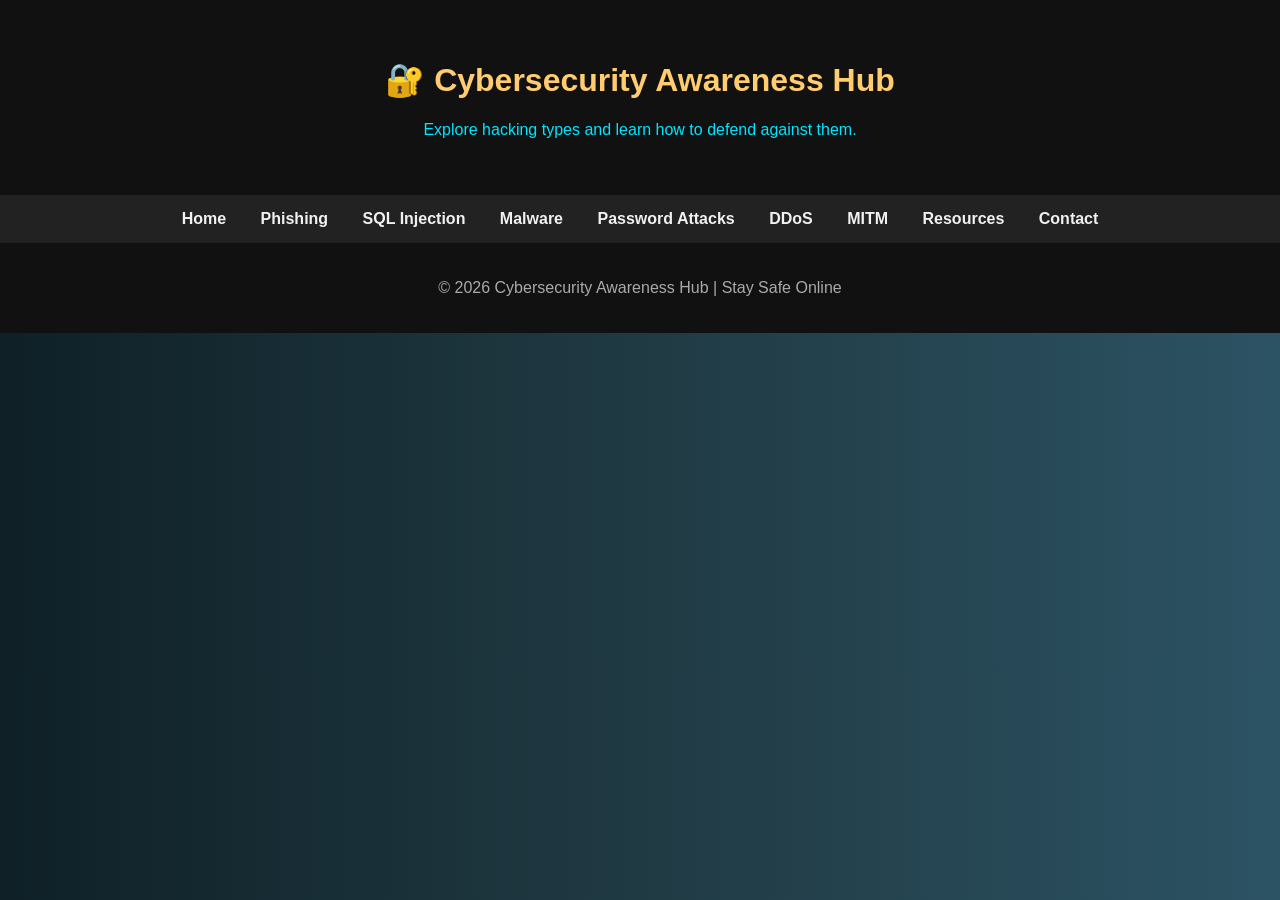
==== index.html @ 56aa050e "Update index.html" ====
<!DOCTYPE html>
<html lang="en">
<head>
  <meta charset="UTF-8">
  <title>Cybersecurity Awareness Hub</title>
  <link rel="stylesheet" href="css/style.css">
  <!-- Font Awesome for icons -->
  <link rel="stylesheet" href="https://cdnjs.cloudflare.com/ajax/libs/font-awesome/6.5.0/css/all.min.css">
</head>
<body>
  <header>
    <h1>🔐 Cybersecurity Awareness Hub</h1>
    <p>Explore hacking types and learn how to defend against them.</p>
  </header>

  <nav>
    <a href="#" onclick="showPage('home')">Home</a>
    <a href="#" onclick="showPage('phishing')">Phishing</a>
    <a href="#" onclick="showPage('sql')">SQL Injection</a>
    <a href="#" onclick="showPage('malware')">Malware</a>
    <a href="#" onclick="showPage('password')">Password Attacks</a>
    <a href="#" onclick="showPage('dos')">DDoS</a>
    <a href="#" onclick="showPage('mitm')">MITM</a>
    <a href="#" onclick="showPage('resources')">Resources</a>
    <a href="#" onclick="showPage('contact')">Contact</a>
  </nav>

  <main>
    <!-- Other sections remain the same -->

    <section id="contact" class="hidden">
      <h2>📞 Contact Me</h2>
      <p><strong>Name:</strong> Karthick R</p>
      <p>
        <i class="fab fa-instagram"></i> 
        <a href="https://instagram.com/your_instagram" target="_blank">@karthick.r24</a>
      </p>
      <p>
        <i class="fas fa-envelope"></i> 
        <a href="mailto:yourgmail@gmail.com">karthickrajendran2411@gmail.com</a>
      </p>
      <p>
        <i class="fas fa-phone"></i> +91-8190873057
      </p>
    </section>
  </main>

  <footer>
    <p>© 2026 Cybersecurity Awareness Hub | Stay Safe Online</p>
  </footer>

  <script>
    function showPage(pageId) {
      document.querySelectorAll('section').forEach(sec => sec.classList.add('hidden'));
      document.getElementById(pageId).classList.remove('hidden');
    }
  </script>
</body>
</html>
---- css/style.css ----
body {
  font-family: 'Poppins', Arial, sans-serif;
  margin: 0;
  padding: 0;
  background: linear-gradient(to right, #0f2027, #203a43, #2c5364);
  color: #f1f1f1;
}

header {
  text-align: center;
  padding: 40px;
  background: #111;
  color: #00e5ff;
  box-shadow: 0 4px 8px rgba(0,0,0,0.5);
}

nav {
  background: #222;
  padding: 15px;
  text-align: center;
}

nav a {
  color: #f1f1f1;
  margin: 0 15px;
  text-decoration: none;
  font-weight: bold;
  transition: color 0.3s ease;
}

nav a:hover {
  color: #ff9800;
}

main section {
  padding: 30px;
  margin: 20px auto;
  max-width: 900px;
  background: rgba(255,255,255,0.1);
  border-radius: 12px;
  box-shadow: 0 6px 12px rgba(0,0,0,0.4);
  animation: fadeIn 1s ease-in-out;
}

h1, h2 {
  color: #ffcc70;
}

ul li a {
  color: #00e5ff;
  text-decoration: none;
}

ul li a:hover {
  text-decoration: underline;
}

footer {
  text-align: center;
  padding: 20px;
  background: #111;
  color: #aaa;
}

.hidden { display: none; }

@keyframes fadeIn {
  from { opacity: 0; transform: translateY(20px); }
  to { opacity: 1; transform: translateY(0); }
}
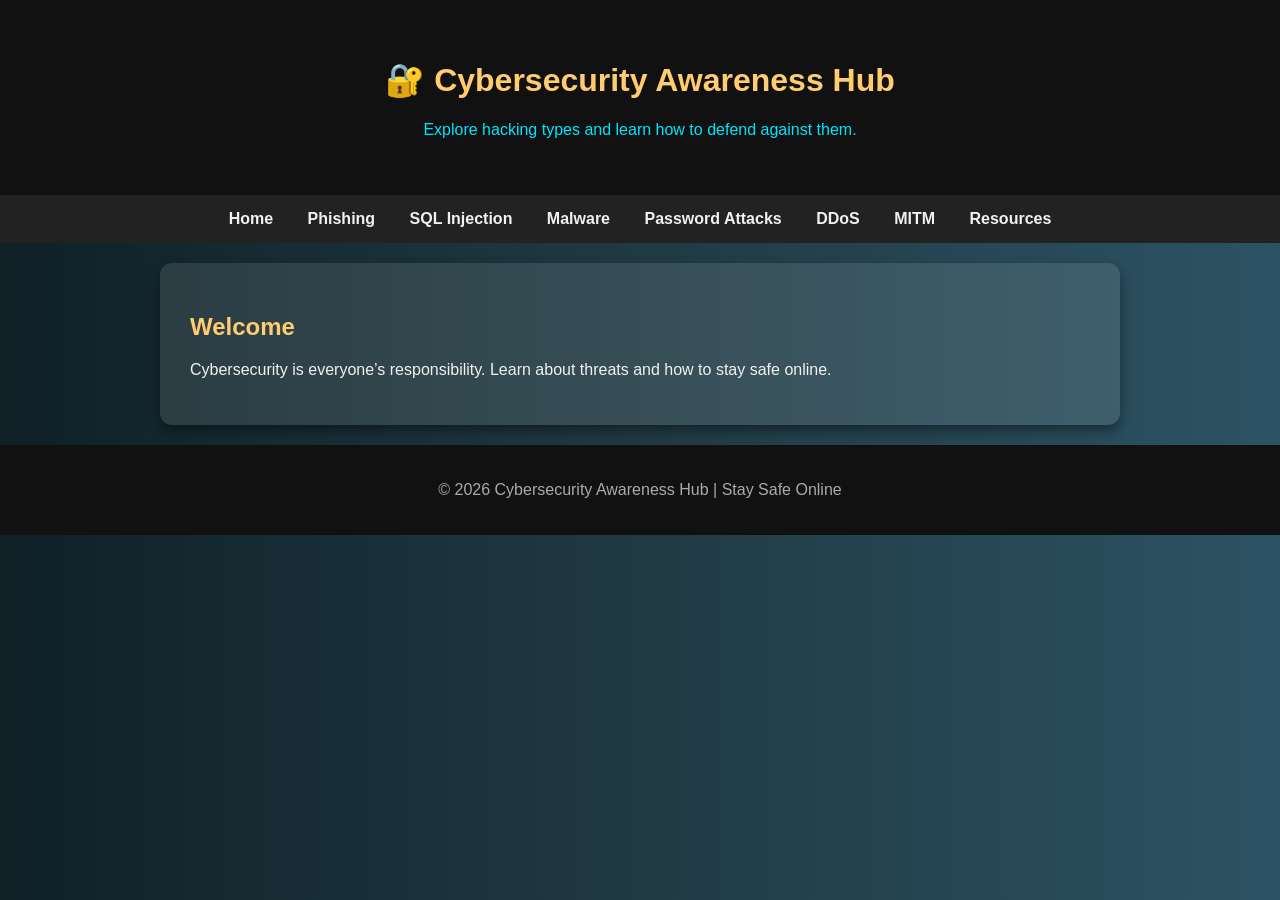
==== commit 41d43299: "Update index.html" ====
--- a/index.html
+++ b/index.html
@@ -4,8 +4,6 @@
   <meta charset="UTF-8">
   <title>Cybersecurity Awareness Hub</title>
   <link rel="stylesheet" href="css/style.css">
-  <!-- Font Awesome for icons -->
-  <link rel="stylesheet" href="https://cdnjs.cloudflare.com/ajax/libs/font-awesome/6.5.0/css/all.min.css">
 </head>
 <body>
   <header>
@@ -22,26 +20,57 @@
     <a href="#" onclick="showPage('dos')">DDoS</a>
     <a href="#" onclick="showPage('mitm')">MITM</a>
     <a href="#" onclick="showPage('resources')">Resources</a>
-    <a href="#" onclick="showPage('contact')">Contact</a>
   </nav>
 
   <main>
-    <!-- Other sections remain the same -->
+    <section id="home">
+      <h2>Welcome</h2>
+      <p>Cybersecurity is everyone’s responsibility. Learn about threats and how to stay safe online.</p>
+    </section>
 
-    <section id="contact" class="hidden">
-      <h2>📞 Contact Me</h2>
-      <p><strong>Name:</strong> Karthick R</p>
-      <p>
-        <i class="fab fa-instagram"></i> 
-        <a href="https://instagram.com/your_instagram" target="_blank">@karthick.r24</a>
-      </p>
-      <p>
-        <i class="fas fa-envelope"></i> 
-        <a href="mailto:yourgmail@gmail.com">karthickrajendran2411@gmail.com</a>
-      </p>
-      <p>
-        <i class="fas fa-phone"></i> +91-8190873057
-      </p>
+    <section id="phishing" class="hidden">
+      <h2>🎣 Phishing</h2>
+      <p>Fraudulent attempts to steal sensitive information via fake emails or websites.</p>
+      <p><strong>Defense:</strong> Verify senders, avoid suspicious links, enable spam filters.</p>
+    </section>
+
+    <section id="sql" class="hidden">
+      <h2>💾 SQL Injection</h2>
+      <p>Attackers exploit database query vulnerabilities to access or manipulate data.</p>
+      <p><strong>Defense:</strong> Use parameterized queries, sanitize inputs, apply least-privilege DB access.</p>
+    </section>
+
+    <section id="malware" class="hidden">
+      <h2>🦠 Malware Attacks</h2>
+      <p>Viruses, worms, and ransomware designed to damage or steal data.</p>
+      <p><strong>Defense:</strong> Keep software updated, use antivirus tools, avoid untrusted downloads.</p>
+    </section>
+
+    <section id="password" class="hidden">
+      <h2>🔑 Password Attacks</h2>
+      <p>Hackers use brute-force or dictionary attacks to crack weak passwords.</p>
+      <p><strong>Defense:</strong> Enforce strong password policies, enable MFA, use password managers.</p>
+    </section>
+
+    <section id="dos" class="hidden">
+      <h2>🌐 Denial of Service (DDoS)</h2>
+      <p>Flooding servers with traffic to make them unavailable.</p>
+      <p><strong>Defense:</strong> Use firewalls, rate limiting, and DDoS protection services.</p>
+    </section>
+
+    <section id="mitm" class="hidden">
+      <h2>📡 Man-in-the-Middle (MITM)</h2>
+      <p>Intercepting communication between two parties to steal or alter data.</p>
+      <p><strong>Defense:</strong> Use HTTPS/TLS, VPNs, avoid public Wi-Fi for sensitive transactions.</p>
+    </section>
+
+    <section id="resources" class="hidden">
+      <h2>📚 Resources</h2>
+      <ul>
+        <li><a href="https://owasp.org">OWASP Foundation</a></li>
+        <li><a href="https://www.cisa.gov">CISA Cybersecurity</a></li>
+        <li><a href="https://www.cyber.gov.au">Australian Cyber Security Centre</a></li>
+      </ul>
     </section>
   </main>
 
@@ -57,4 +86,3 @@
   </script>
 </body>
 </html>
-
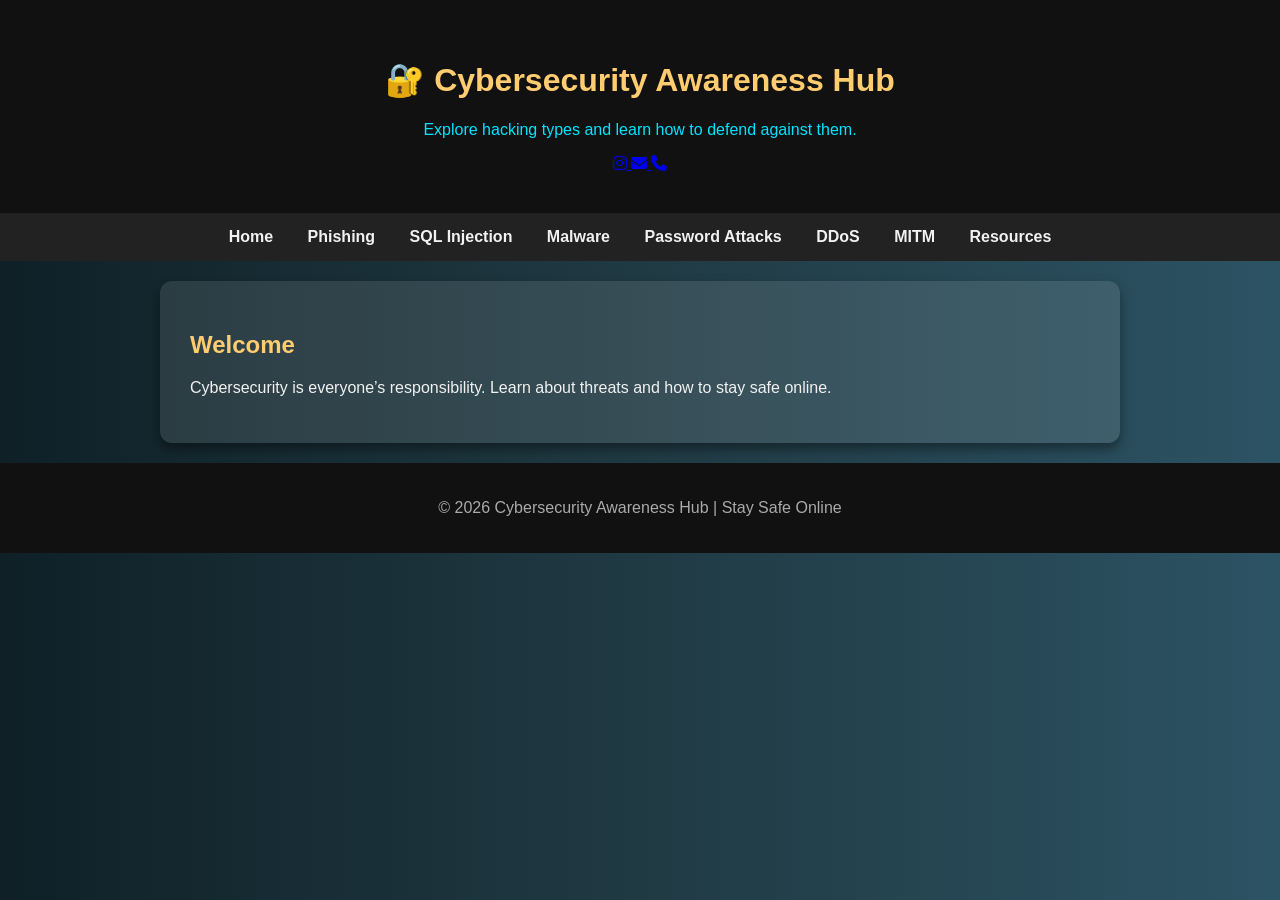
==== commit 84705a1c: "Update index.html" ====
--- a/index.html
+++ b/index.html
@@ -4,13 +4,29 @@
   <meta charset="UTF-8">
   <title>Cybersecurity Awareness Hub</title>
   <link rel="stylesheet" href="css/style.css">
+  <!-- Font Awesome for icons -->
+  <link rel="stylesheet" href="https://cdnjs.cloudflare.com/ajax/libs/font-awesome/6.5.0/css/all.min.css">
 </head>
 <body>
   <header>
     <h1>🔐 Cybersecurity Awareness Hub</h1>
     <p>Explore hacking types and learn how to defend against them.</p>
+
+    <!-- Contact bar in top-right -->
+    <div class="contact-bar">
+      <a href="https://instagram.com/karthick.r24" target="_blank">
+        <i class="fab fa-instagram"></i>
+      </a>
+      <a href="mailto:karthickrajendran2411@gmail.com">
+        <i class="fas fa-envelope"></i>
+      </a>
+      <a href="tel:+918190873057">
+        <i class="fas fa-phone"></i>
+      </a>
+    </div>
   </header>
 
+  <!-- Your existing nav and sections remain unchanged -->
   <nav>
     <a href="#" onclick="showPage('home')">Home</a>
     <a href="#" onclick="showPage('phishing')">Phishing</a>
@@ -27,51 +43,7 @@
       <h2>Welcome</h2>
       <p>Cybersecurity is everyone’s responsibility. Learn about threats and how to stay safe online.</p>
     </section>
-
-    <section id="phishing" class="hidden">
-      <h2>🎣 Phishing</h2>
-      <p>Fraudulent attempts to steal sensitive information via fake emails or websites.</p>
-      <p><strong>Defense:</strong> Verify senders, avoid suspicious links, enable spam filters.</p>
-    </section>
-
-    <section id="sql" class="hidden">
-      <h2>💾 SQL Injection</h2>
-      <p>Attackers exploit database query vulnerabilities to access or manipulate data.</p>
-      <p><strong>Defense:</strong> Use parameterized queries, sanitize inputs, apply least-privilege DB access.</p>
-    </section>
-
-    <section id="malware" class="hidden">
-      <h2>🦠 Malware Attacks</h2>
-      <p>Viruses, worms, and ransomware designed to damage or steal data.</p>
-      <p><strong>Defense:</strong> Keep software updated, use antivirus tools, avoid untrusted downloads.</p>
-    </section>
-
-    <section id="password" class="hidden">
-      <h2>🔑 Password Attacks</h2>
-      <p>Hackers use brute-force or dictionary attacks to crack weak passwords.</p>
-      <p><strong>Defense:</strong> Enforce strong password policies, enable MFA, use password managers.</p>
-    </section>
-
-    <section id="dos" class="hidden">
-      <h2>🌐 Denial of Service (DDoS)</h2>
-      <p>Flooding servers with traffic to make them unavailable.</p>
-      <p><strong>Defense:</strong> Use firewalls, rate limiting, and DDoS protection services.</p>
-    </section>
-
-    <section id="mitm" class="hidden">
-      <h2>📡 Man-in-the-Middle (MITM)</h2>
-      <p>Intercepting communication between two parties to steal or alter data.</p>
-      <p><strong>Defense:</strong> Use HTTPS/TLS, VPNs, avoid public Wi-Fi for sensitive transactions.</p>
-    </section>
-
-    <section id="resources" class="hidden">
-      <h2>📚 Resources</h2>
-      <ul>
-        <li><a href="https://owasp.org">OWASP Foundation</a></li>
-        <li><a href="https://www.cisa.gov">CISA Cybersecurity</a></li>
-        <li><a href="https://www.cyber.gov.au">Australian Cyber Security Centre</a></li>
-      </ul>
-    </section>
+    <!-- Other sections unchanged -->
   </main>
 
   <footer>
@@ -83,6 +55,7 @@
       document.querySelectorAll('section').forEach(sec => sec.classList.add('hidden'));
       document.getElementById(pageId).classList.remove('hidden');
     }
+    window.onload = function() { showPage('home'); };
   </script>
 </body>
 </html>
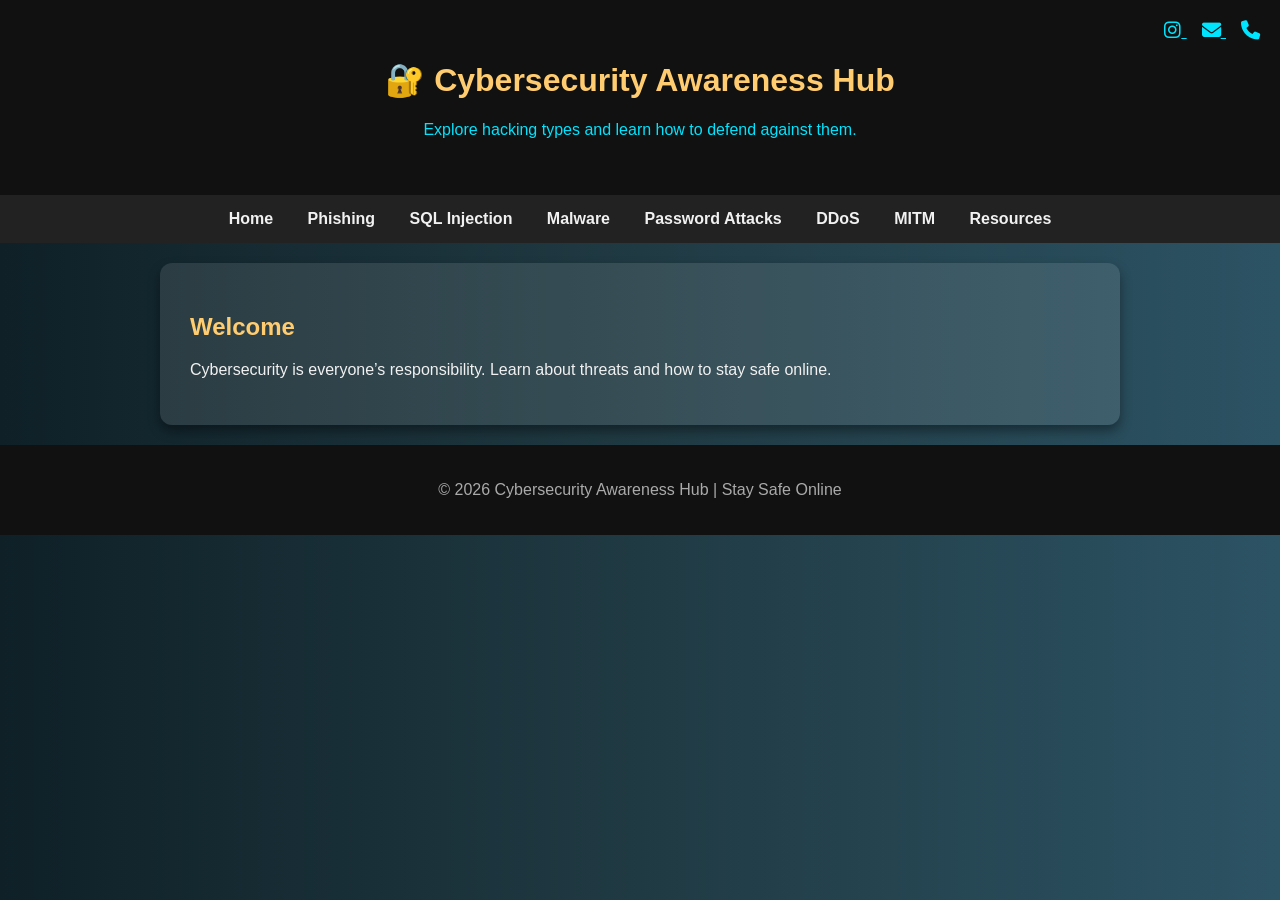
==== commit b7a03ba9: "Update index.html" ====
--- a/index.html
+++ b/index.html
@@ -14,17 +14,18 @@
 
     <!-- Contact bar in top-right -->
     <div class="contact-bar">
-      <a href="https://instagram.com/karthick.r24" target="_blank">
+      <a href="https://instagram.com/lakshmi_srinivasan_20" target="_blank" title="Instagram">
         <i class="fab fa-instagram"></i>
       </a>
-      <a href="mailto:karthickrajendran2411@gmail.com">
+      <a href="mailto:karthickrajendran2411@gmail.com" title="Email">
         <i class="fas fa-envelope"></i>
       </a>
-      <a href="tel:+918190873057">
+      <a href="tel:+918190873057" title="Phone">
         <i class="fas fa-phone"></i>
       </a>
     </div>
   </header>
+
 
   <!-- Your existing nav and sections remain unchanged -->
   <nav>
@@ -59,3 +60,4 @@
   </script>
 </body>
 </html>
+
--- a/css/style.css
+++ b/css/style.css
@@ -62,9 +62,27 @@
   color: #aaa;
 }
 
+.contact-bar {
+  position: absolute;
+  top: 20px;
+  right: 20px;
+}
+
+.contact-bar a {
+  margin-left: 15px;
+  color: #00e5ff;
+  font-size: 1.2rem;
+  transition: color 0.3s ease;
+}
+
+.contact-bar a:hover {
+  color: #ff9800;
+}
+
 .hidden { display: none; }
 
 @keyframes fadeIn {
   from { opacity: 0; transform: translateY(20px); }
   to { opacity: 1; transform: translateY(0); }
 }
+
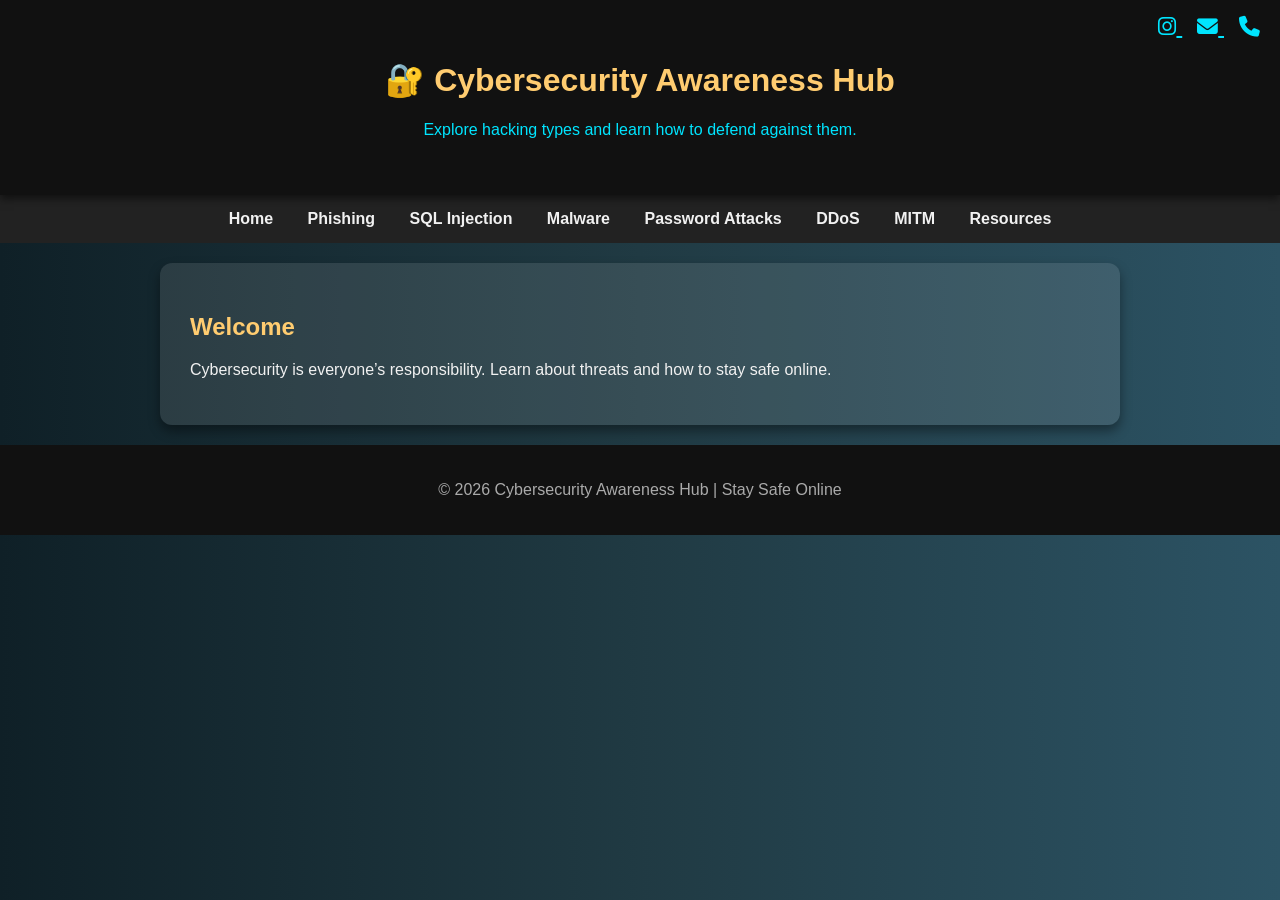
==== commit b7ede1ad: "Update index.html" ====
--- a/index.html
+++ b/index.html
@@ -26,8 +26,7 @@
     </div>
   </header>
 
-
-  <!-- Your existing nav and sections remain unchanged -->
+  <!-- Navigation -->
   <nav>
     <a href="#" onclick="showPage('home')">Home</a>
     <a href="#" onclick="showPage('phishing')">Phishing</a>
@@ -44,7 +43,76 @@
       <h2>Welcome</h2>
       <p>Cybersecurity is everyone’s responsibility. Learn about threats and how to stay safe online.</p>
     </section>
-    <!-- Other sections unchanged -->
+
+    <section id="phishing" class="hidden">
+      <h2>Phishing</h2>
+      <p>Phishing attacks trick users into revealing sensitive information by pretending to be trusted sources.</p>
+      <ul>
+        <li>⚠️ Fake emails or websites mimicking banks/social media.</li>
+        <li>✅ Always check URLs before clicking.</li>
+        <li>✅ Enable multi-factor authentication.</li>
+      </ul>
+    </section>
+
+    <section id="sql" class="hidden">
+      <h2>SQL Injection</h2>
+      <p>SQL Injection exploits insecure database queries to steal or manipulate data.</p>
+      <ul>
+        <li>⚠️ Attackers insert malicious SQL into input fields.</li>
+        <li>✅ Use parameterized queries.</li>
+        <li>✅ Validate and sanitize user inputs.</li>
+      </ul>
+    </section>
+
+    <section id="malware" class="hidden">
+      <h2>Malware</h2>
+      <p>Malware is malicious software designed to damage or gain unauthorized access to systems.</p>
+      <ul>
+        <li>⚠️ Viruses, worms, ransomware.</li>
+        <li>✅ Keep software updated.</li>
+        <li>✅ Use antivirus and firewalls.</li>
+      </ul>
+    </section>
+
+    <section id="password" class="hidden">
+      <h2>Password Attacks</h2>
+      <p>Hackers attempt to crack or steal passwords to gain access.</p>
+      <ul>
+        <li>⚠️ Brute force, dictionary attacks, credential stuffing.</li>
+        <li>✅ Use strong, unique passwords.</li>
+        <li>✅ Enable password managers.</li>
+      </ul>
+    </section>
+
+    <section id="dos" class="hidden">
+      <h2>DDoS (Distributed Denial of Service)</h2>
+      <p>DDoS attacks flood servers with traffic, making them unavailable.</p>
+      <ul>
+        <li>⚠️ Botnets overwhelm websites.</li>
+        <li>✅ Use load balancers and firewalls.</li>
+        <li>✅ Monitor traffic patterns.</li>
+      </ul>
+    </section>
+
+    <section id="mitm" class="hidden">
+      <h2>Man-in-the-Middle (MITM)</h2>
+      <p>MITM attacks intercept communication between two parties.</p>
+      <ul>
+        <li>⚠️ Attackers eavesdrop on unsecured Wi-Fi.</li>
+        <li>✅ Use HTTPS and VPNs.</li>
+        <li>✅ Avoid public Wi-Fi for sensitive tasks.</li>
+      </ul>
+    </section>
+
+    <section id="resources" class="hidden">
+      <h2>Resources</h2>
+      <p>Learn more from trusted cybersecurity sources:</p>
+      <ul>
+        <li><a href="https://www.cybersecurity.gov" target="_blank">Cybersecurity & Infrastructure Security Agency (CISA)</a></li>
+        <li><a href="https://www.owasp.org" target="_blank">OWASP Foundation</a></li>
+        <li><a href="https://www.kaspersky.com/resource-center" target="_blank">Kaspersky Resource Center</a></li>
+      </ul>
+    </section>
   </main>
 
   <footer>
@@ -60,4 +128,3 @@
   </script>
 </body>
 </html>
-
--- a/css/style.css
+++ b/css/style.css
@@ -62,22 +62,28 @@
   color: #aaa;
 }
 
+header {
+  position: relative; /* allows absolute positioning inside */
+}
+
 .contact-bar {
   position: absolute;
-  top: 20px;
+  top: 15px;
   right: 20px;
 }
 
 .contact-bar a {
   margin-left: 15px;
-  color: #00e5ff;
-  font-size: 1.2rem;
-  transition: color 0.3s ease;
+  color: #00e5ff; /* cyan tech color */
+  font-size: 1.3rem;
+  transition: color 0.3s ease, transform 0.3s ease;
 }
 
 .contact-bar a:hover {
-  color: #ff9800;
+  color: #ff9800; /* orange hover */
+  transform: scale(1.2); /* slight zoom effect */
 }
+
 
 .hidden { display: none; }
 
@@ -86,3 +92,4 @@
   to { opacity: 1; transform: translateY(0); }
 }
 
+
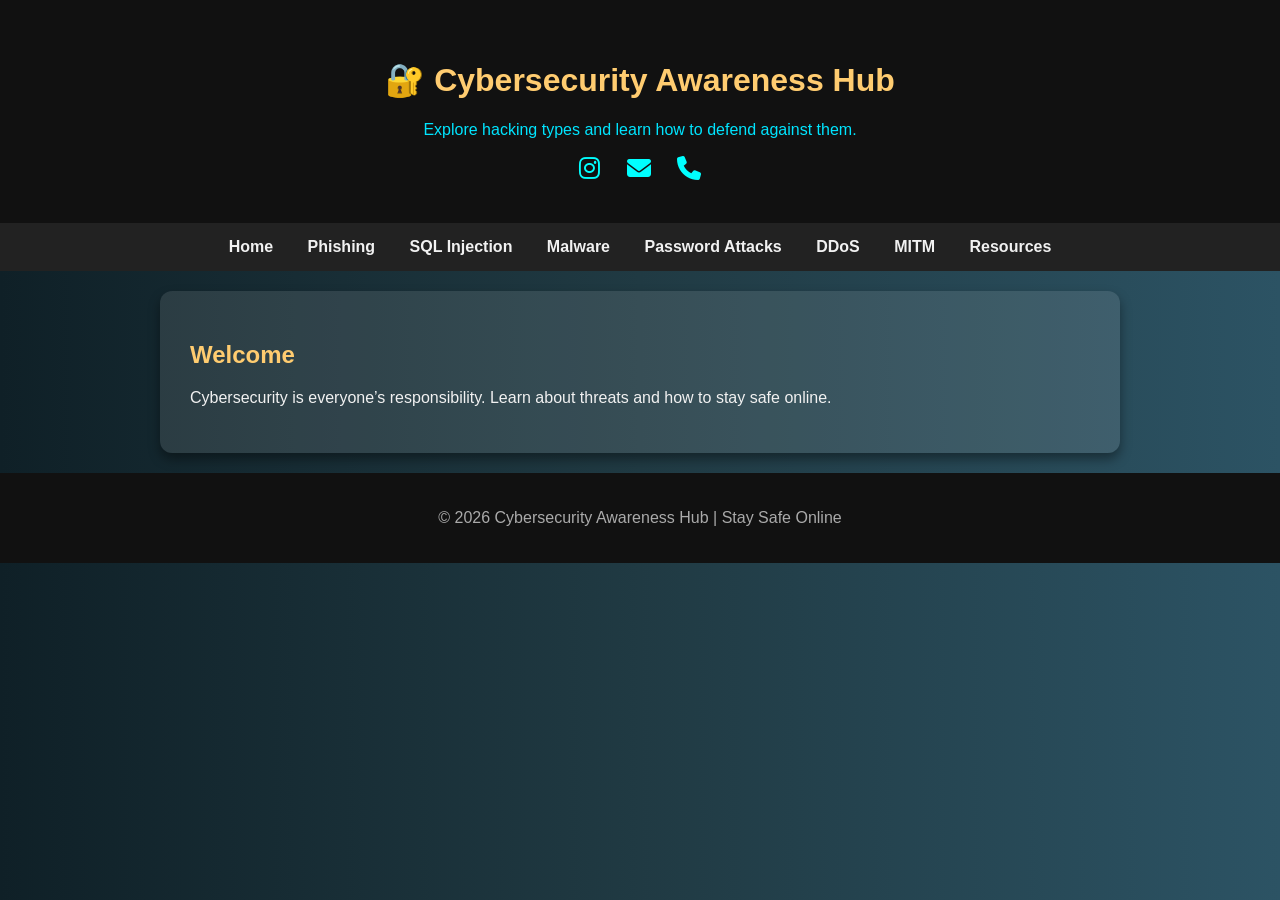
==== commit 899b6dc4: "Update index.html" ====
--- a/index.html
+++ b/index.html
@@ -14,7 +14,7 @@
 
     <!-- Contact bar in top-right -->
     <div class="contact-bar">
-      <a href="https://instagram.com/lakshmi_srinivasan_20" target="_blank" title="Instagram">
+      <a href="https://instagram.com/karthick.r24" target="_blank" title="Instagram">
         <i class="fab fa-instagram"></i>
       </a>
       <a href="mailto:karthickrajendran2411@gmail.com" title="Email">
@@ -128,3 +128,4 @@
   </script>
 </body>
 </html>
+
--- a/css/style.css
+++ b/css/style.css
@@ -62,28 +62,15 @@
   color: #aaa;
 }
 
-header {
-  position: relative; /* allows absolute positioning inside */
+.contact-bar a {
+  text-decoration: none;
+  color: cyan; /* or your preferred neon color */
+  font-size: 1.5em;
+  margin: 0 10px;
 }
-
-.contact-bar {
-  position: absolute;
-  top: 15px;
-  right: 20px;
+.contact-bar a:hover {
+  color: #ff4081; /* hover effect */
 }
-
-.contact-bar a {
-  margin-left: 15px;
-  color: #00e5ff; /* cyan tech color */
-  font-size: 1.3rem;
-  transition: color 0.3s ease, transform 0.3s ease;
-}
-
-.contact-bar a:hover {
-  color: #ff9800; /* orange hover */
-  transform: scale(1.2); /* slight zoom effect */
-}
-
 
 .hidden { display: none; }
 
@@ -93,3 +80,4 @@
 }
 
 
+
